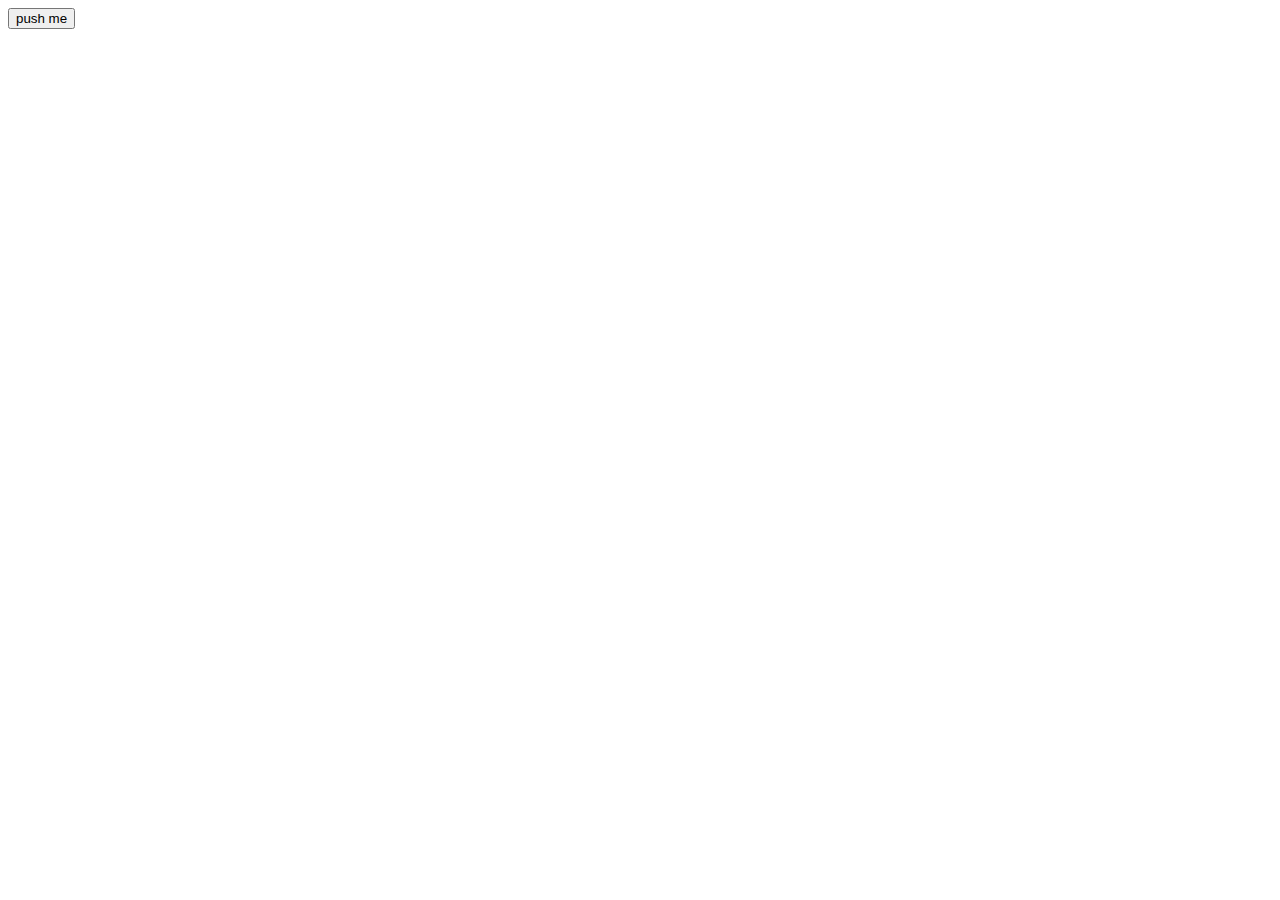
==== jstest/index.html @ 4195ea31 "eventlistenerのためし" ====
<!DOCTYPE html>
<html lang="ja">
  <head>
    <meta charset="UTF-8" />
    <meta name="viewport" content="width=device-width, initial-scale=1.0" />
    <meta http-equiv="X-UA-Compatible" content="ie=edge" />
    <title>Document</title>
  </head>
  <body>
    <button id="button1" class="button" type="button" name="button">
      push me
    </button>
  </body>
</html>
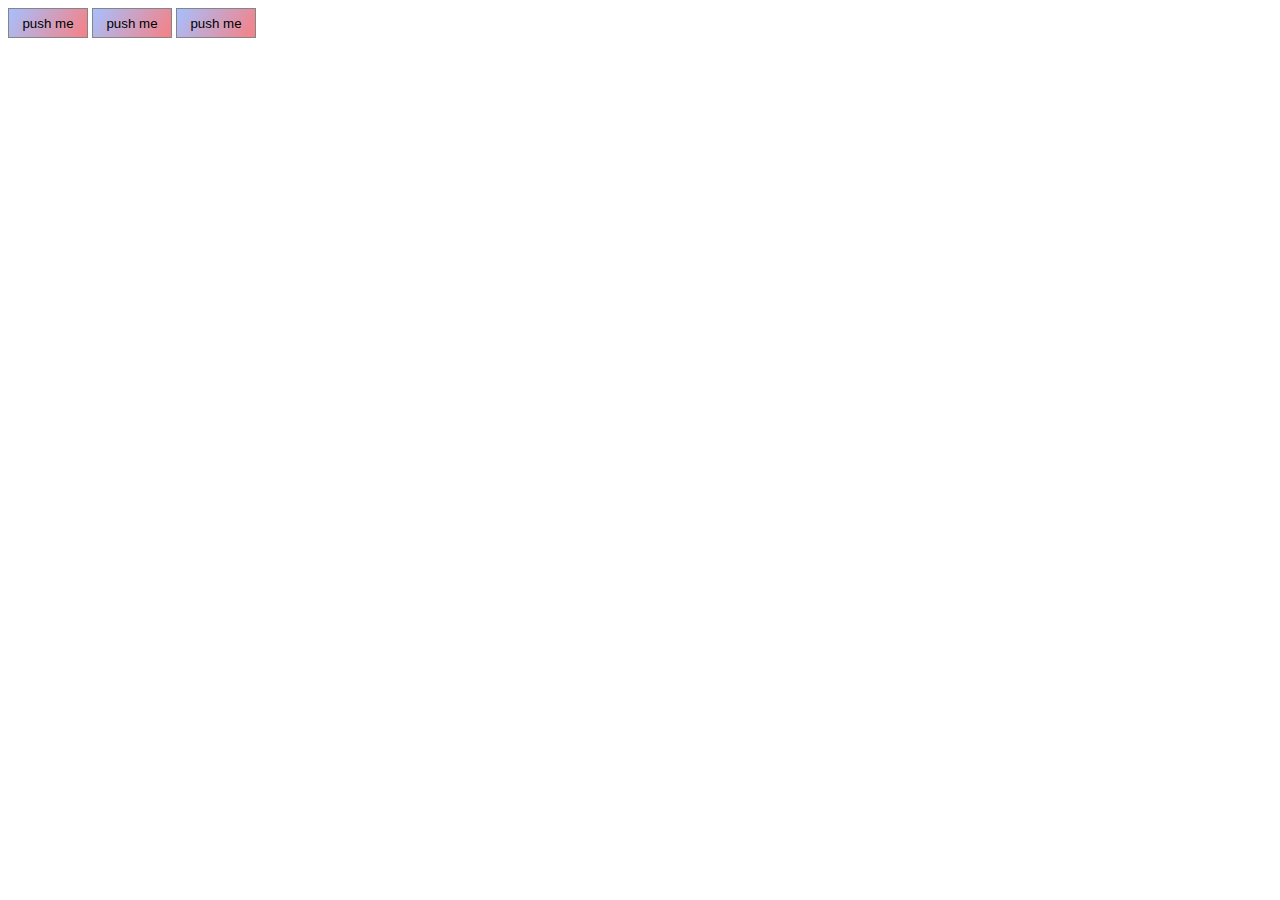
==== commit f1468769: "更新されてなかったので直し" ====
--- a/jstest/index.html
+++ b/jstest/index.html
@@ -4,11 +4,22 @@
     <meta charset="UTF-8" />
     <meta name="viewport" content="width=device-width, initial-scale=1.0" />
     <meta http-equiv="X-UA-Compatible" content="ie=edge" />
+    <link rel="stylesheet" href="style.css" />
     <title>Document</title>
   </head>
   <body>
-    <button id="button1" class="button" type="button" name="button">
+    <button id="button1" class="button">
       push me
     </button>
+
+    <button id="button2" class="button">
+      push me
+    </button>
+
+    <button id="button3" class="button">
+      push me
+    </button>
+
+    <script src="js.js"></script>
   </body>
 </html>
--- a/jstest/style.css
+++ b/jstest/style.css
@@ -0,0 +1,6 @@
+.button {
+  background-image: linear-gradient(120deg, #a6c0fe 0%, #f68084 100%);
+  border: 1px solid #858585;
+  width: 80px;
+  height: 30px;
+}
